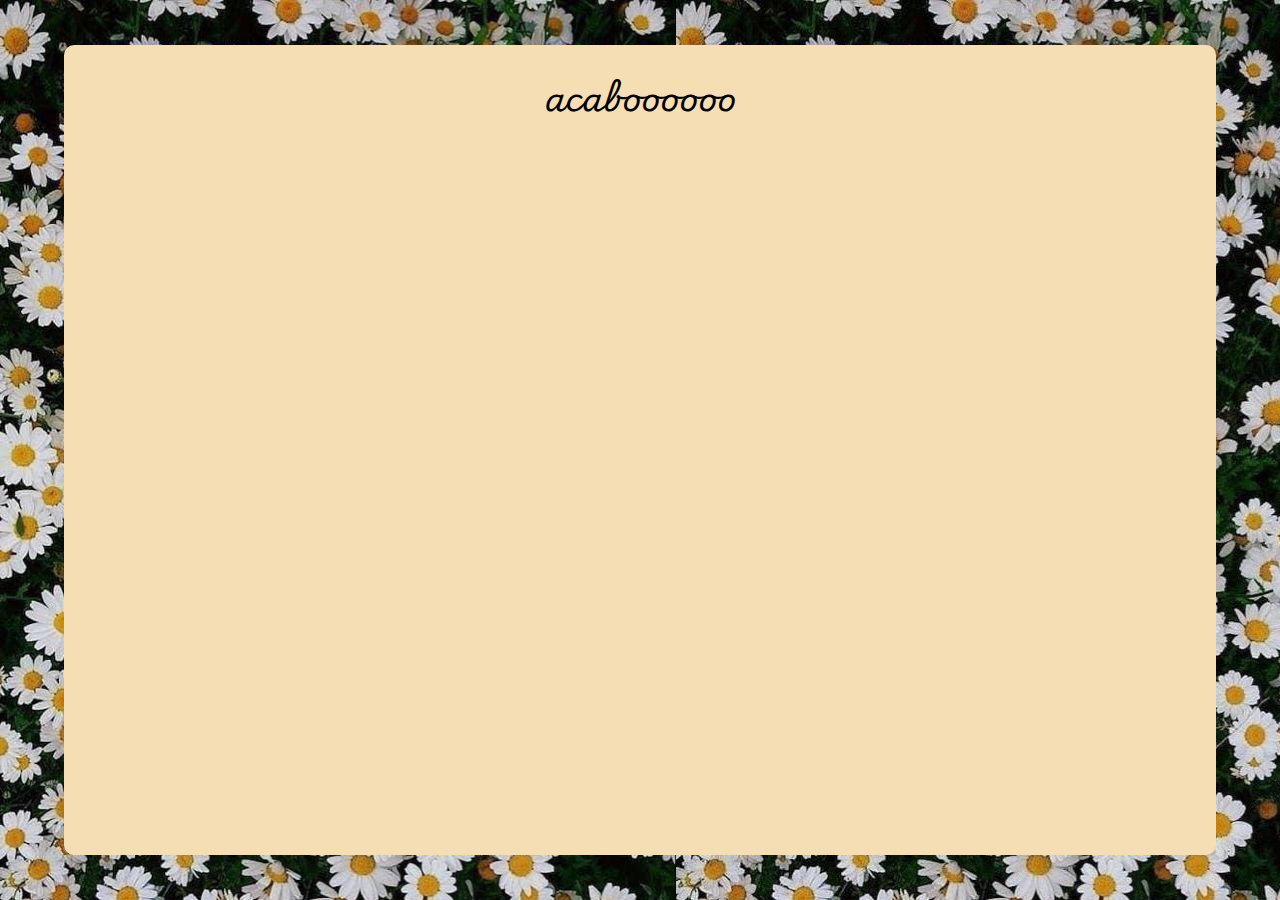
==== final.html @ 9dfb42b6 "a" ====
<!DOCTYPE html>
<html lang="en">
<head>
    <meta charset="UTF-8">
    <meta name="viewport" content="width=device-width, initial-scale=1.0">
    <link rel="stylesheet" href="style.css">
    <title>Document</title>
</head>
<body>
    <div id="tela">
        <div id="quadrado">
            <h1>acaboooooo</h1>
            <p></p>
        </div>
    </div>
</body>
</html>
---- style.css ----
@import url('https://fonts.googleapis.com/css2?family=Playwrite+SK:wght@100..400&display=swap');
body {
    overflow: hidden;
    margin: 0;
}
#tela {
    width: 100vw;
    height: 100vh;
    display: flex;
    justify-content: center;
    align-items: center;
    background-image: url('img/margarida.jpg');
}
#quadrado{
    background-color: wheat;
    width: 90%;
    height: 90%;
    border-radius: 10px;
    display: flex;
    flex-direction: column;
    align-items: center;
}
#textomain {
    font-size: 1.4em;
    height: 70%;
    display: flex;
    flex-direction: column;
    justify-content: space-between;
}
h1 {
    font-family: 'Playwrite SK';
    width: 100%;
    text-align: center;
}
p {
    font-family: Arial, Helvetica, sans-serif;
    font-size: 2em;
    width: 90%;
    text-align: center;
    margin: 5px;
}
.pi {
    font-size: 1.7em;
}
a {
    margin-top: 15px;
    text-decoration: none;
    font-family: Arial, Helvetica, sans-serif;
    width: 50%;
    height: max-content;
    font-size: 2em;
    color: white;
    text-shadow: 0px 0px 10px black;
    background-color: pink;
    border: none;
    border-radius: 10px;
    text-align: center;
    vertical-align: middle;
}
img {
    width: 100%;
    height: 50%;
    object-fit: contain;
}
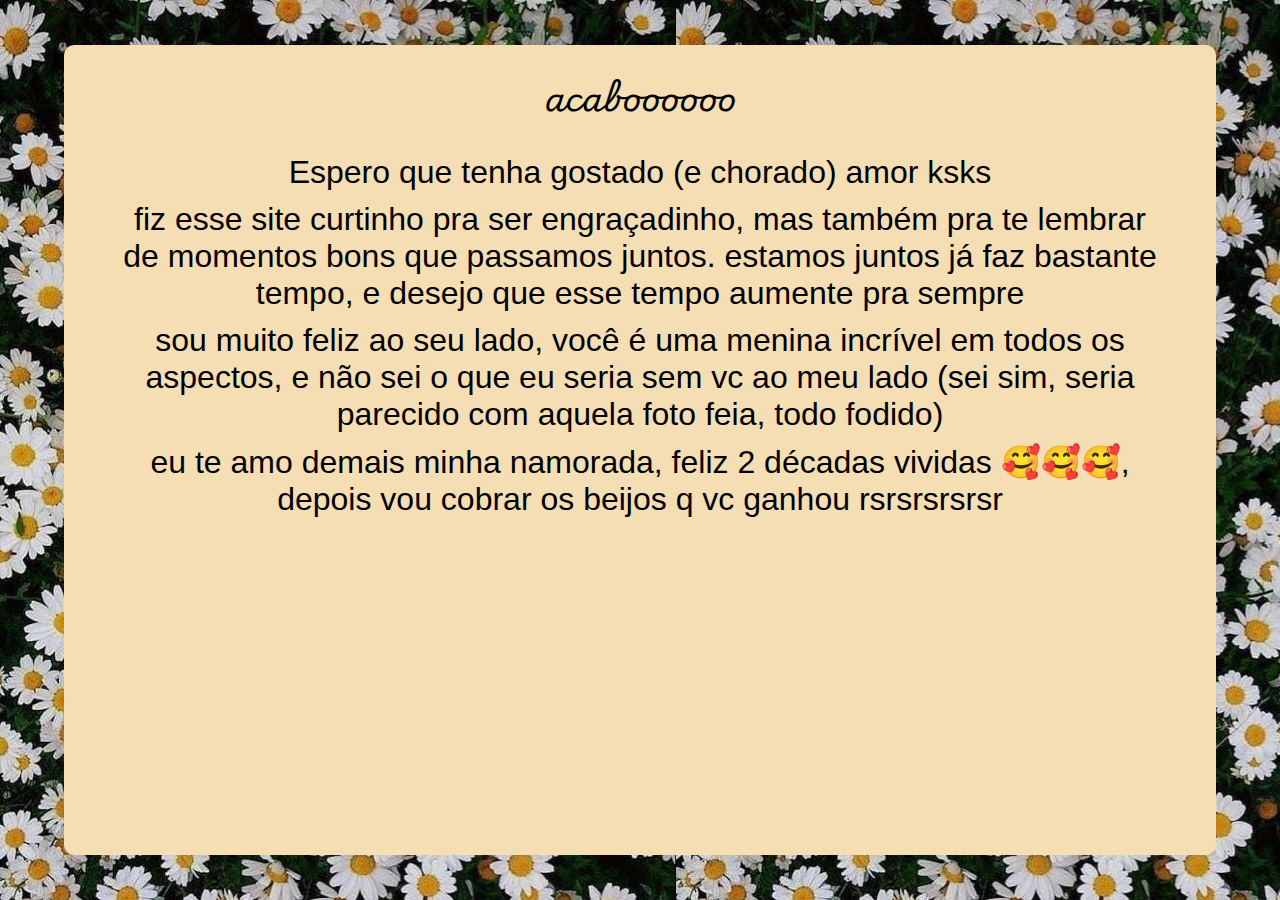
==== commit 56ebb4af: "fim" ====
--- a/final.html
+++ b/final.html
@@ -10,7 +10,11 @@
     <div id="tela">
         <div id="quadrado">
             <h1>acaboooooo</h1>
-            <p></p>
+            <p>Espero que tenha gostado (e chorado) amor ksks</p>
+            <p>fiz esse site curtinho pra ser engraçadinho, mas também pra te lembrar de momentos bons que passamos juntos. estamos juntos já faz bastante tempo, e desejo que esse tempo aumente pra sempre</p>
+            <p>sou muito feliz ao seu lado, você é uma menina incrível em todos os aspectos, e não sei o que eu seria sem vc ao meu lado (sei sim, seria parecido com aquela foto feia, todo fodido)</p>
+            <p>eu te amo demais minha namorada, feliz 2 décadas vividas 🥰🥰🥰, depois vou cobrar os beijos q vc ganhou rsrsrsrsrsr</p>
+            
         </div>
     </div>
 </body>
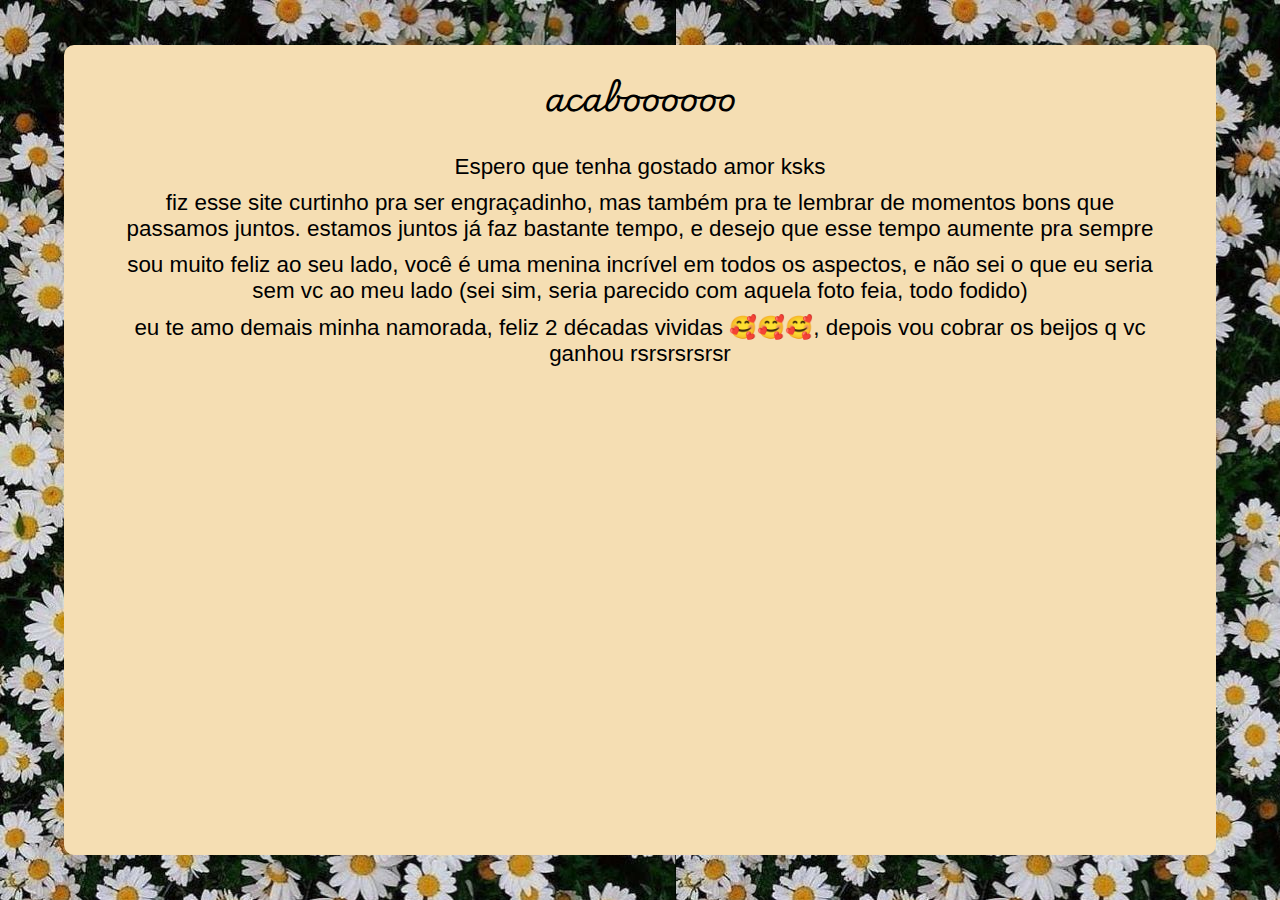
==== commit 0a01523b: "chorado nao" ====
--- a/final.html
+++ b/final.html
@@ -10,7 +10,7 @@
     <div id="tela">
         <div id="quadrado">
             <h1>acaboooooo</h1>
-            <p>Espero que tenha gostado (e chorado) amor ksks</p>
+            <p>Espero que tenha gostado amor ksks</p>
             <p>fiz esse site curtinho pra ser engraçadinho, mas também pra te lembrar de momentos bons que passamos juntos. estamos juntos já faz bastante tempo, e desejo que esse tempo aumente pra sempre</p>
             <p>sou muito feliz ao seu lado, você é uma menina incrível em todos os aspectos, e não sei o que eu seria sem vc ao meu lado (sei sim, seria parecido com aquela foto feia, todo fodido)</p>
             <p>eu te amo demais minha namorada, feliz 2 décadas vividas 🥰🥰🥰, depois vou cobrar os beijos q vc ganhou rsrsrsrsrsr</p>
--- a/style.css
+++ b/style.css
@@ -1,6 +1,6 @@
 @import url('https://fonts.googleapis.com/css2?family=Playwrite+SK:wght@100..400&display=swap');
 body {
-    overflow: hidden;
+    
     margin: 0;
 }
 #tela {
@@ -21,8 +21,8 @@
     align-items: center;
 }
 #textomain {
-    font-size: 1.4em;
-    height: 70%;
+    font-size: 1.3em;
+    height: 60%;
     display: flex;
     flex-direction: column;
     justify-content: space-between;
@@ -34,13 +34,13 @@
 }
 p {
     font-family: Arial, Helvetica, sans-serif;
-    font-size: 2em;
+    font-size: 1.4em;
     width: 90%;
     text-align: center;
     margin: 5px;
 }
 .pi {
-    font-size: 1.7em;
+    font-size: 1.2em;
 }
 a {
     margin-top: 15px;
@@ -48,7 +48,7 @@
     font-family: Arial, Helvetica, sans-serif;
     width: 50%;
     height: max-content;
-    font-size: 2em;
+    font-size: 1.6em;
     color: white;
     text-shadow: 0px 0px 10px black;
     background-color: pink;
